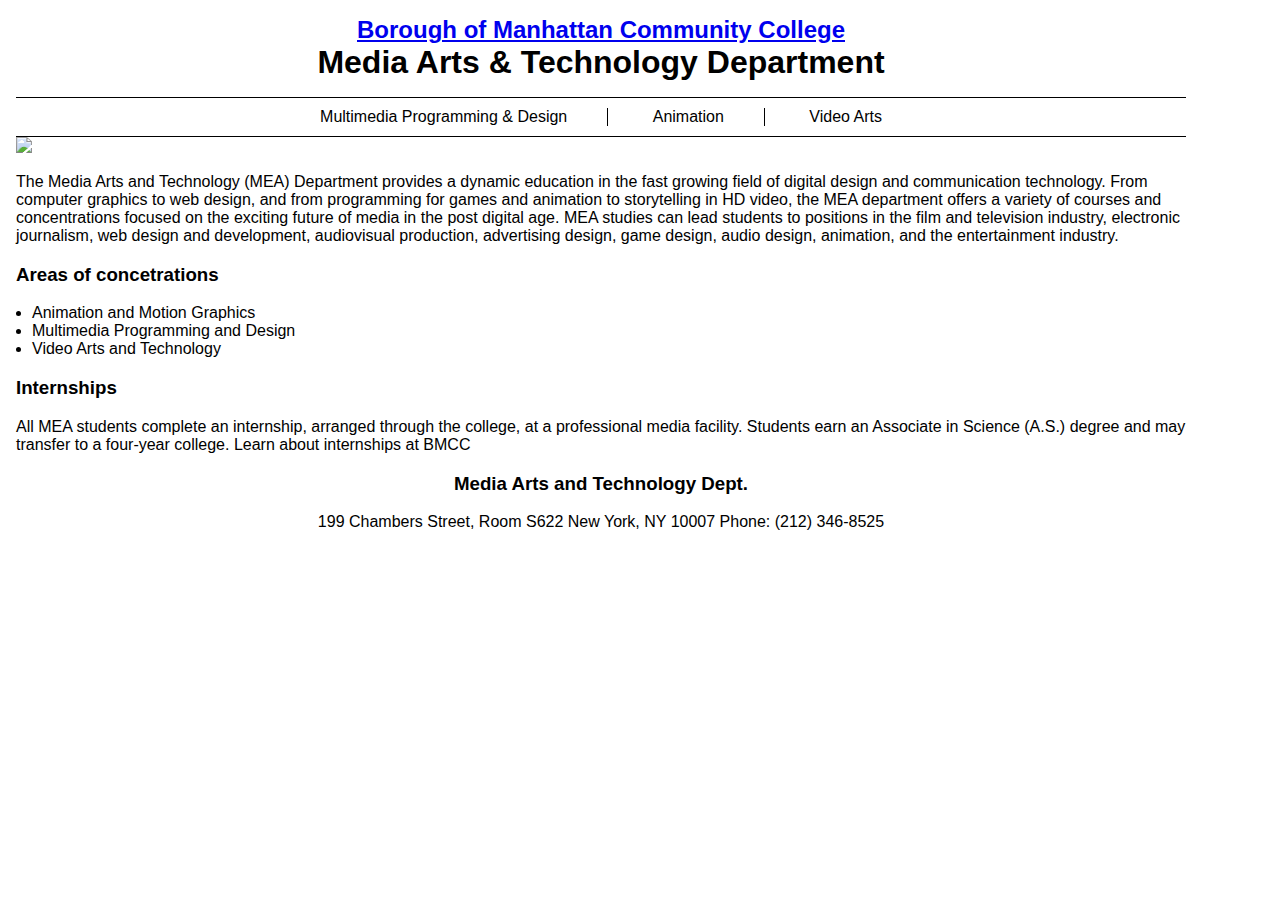
==== mmp200assign1/index.html @ 02f94771 "Add files via upload" ====
<!DOCTYPE html>
<html lang="en">
  <head>
    <meta charset="utf-8">
    <title>MEA</title>
    <link rel="stylesheet" href="main.css">
  </head>
  <body>
      <div id="wrapper">
        <header>
          <a href= "http://www.bmcc.cuny.edu/"><h2>Borough of Manhattan Community College</h2></a>
          <h1><a href="index.html">Media Arts & Technology Department</a></h1>
        </header>
        <nav>
          <ul>
            <li><a href="mmp.html">Multimedia Programming & Design </a></li>
            <li><a href="animation.html">Animation</a></li>
            <li><a href="videoarts.html">Video Arts</a></li>
          </ul>
        </nav>
        <a href="https://placeholder.com"><img src="http://via.placeholder.com/960x200"></a>
        <div id="content">
        <p>The Media Arts and Technology (MEA) Department provides a dynamic education in the fast growing field of digital
design and communication technology. From computer graphics to web design, and from programming for games and
animation to storytelling in HD video, the MEA department offers a variety of courses and concentrations focused on the
exciting future of media in the post digital age. MEA studies can lead students to positions in the film and television
industry, electronic journalism, web design and development, audiovisual production, advertising design, game design,
audio design, animation, and the entertainment industry.</p>
        <h3>Areas of concetrations</h3>
          <ul>
            <li>Animation and Motion Graphics</li>
            <li>Multimedia Programming and Design</li>
            <li>Video Arts and Technology</li>
          </ul>
        <h3>Internships</h3>
        <p>All MEA students complete an internship, arranged through the college, at a professional media facility. Students earn an
Associate in Science (A.S.) degree and may transfer to a four-year college. Learn about internships at BMCC</p>
        </div>
        <footer>
        <h3>Media Arts and Technology Dept.</h3></p>
        <p>199 Chambers Street, Room S622 New York, NY 10007 Phone: (212) 346-8525</p>
        </footer>
    </div>
  </body>
</html>
---- mmp200assign1/main.css ----
*{/*reset browser default */
	margin: 0;
	padding: 0;
}

body {
	font-family: 'Roboto', sans-serif;
	max-width: 1170px; /* width will be 1170px for viewports 1170 */
	padding: 1em;/*1em=1 font size*/

}
img {
	width: 100%; /* will be the same width of its parent element */
	
}
header, footer {
	text-align: center;
}
nav{
	border-top: solid 1px #000;
	border-bottom: solid 1px #000 ;
	margin-top: 1em;
}
nav li{/* li inside nav */
	display: inline-block;
	text-align: center;
	margin: 10px 40px; /* first value top and bottom second value left and right */
	margin-left: 0;
	border-right: solid 1px #000;
	padding-right: 40px;

}
nav li:last-child{
	border: none;
	margin-right: 0;
	padding-right: 0;
}
nav ul{
	text-align: center;
}
nav a{
	color: black;
	text-decoration: none;
}
a:link {

}
a:visited {

}
a:hover{

}
a:active{

}
h1 a{
	color:#000;
	text-decoration: none;

 }
 nav a:hover{
 	text-decoration: underline;
 	color: ;

 }
 h3, p{
 	margin: 1em 0;

 }
 #content ul{/*selects ul inside and element with id=content*/
 	padding-left: 1em;
 }
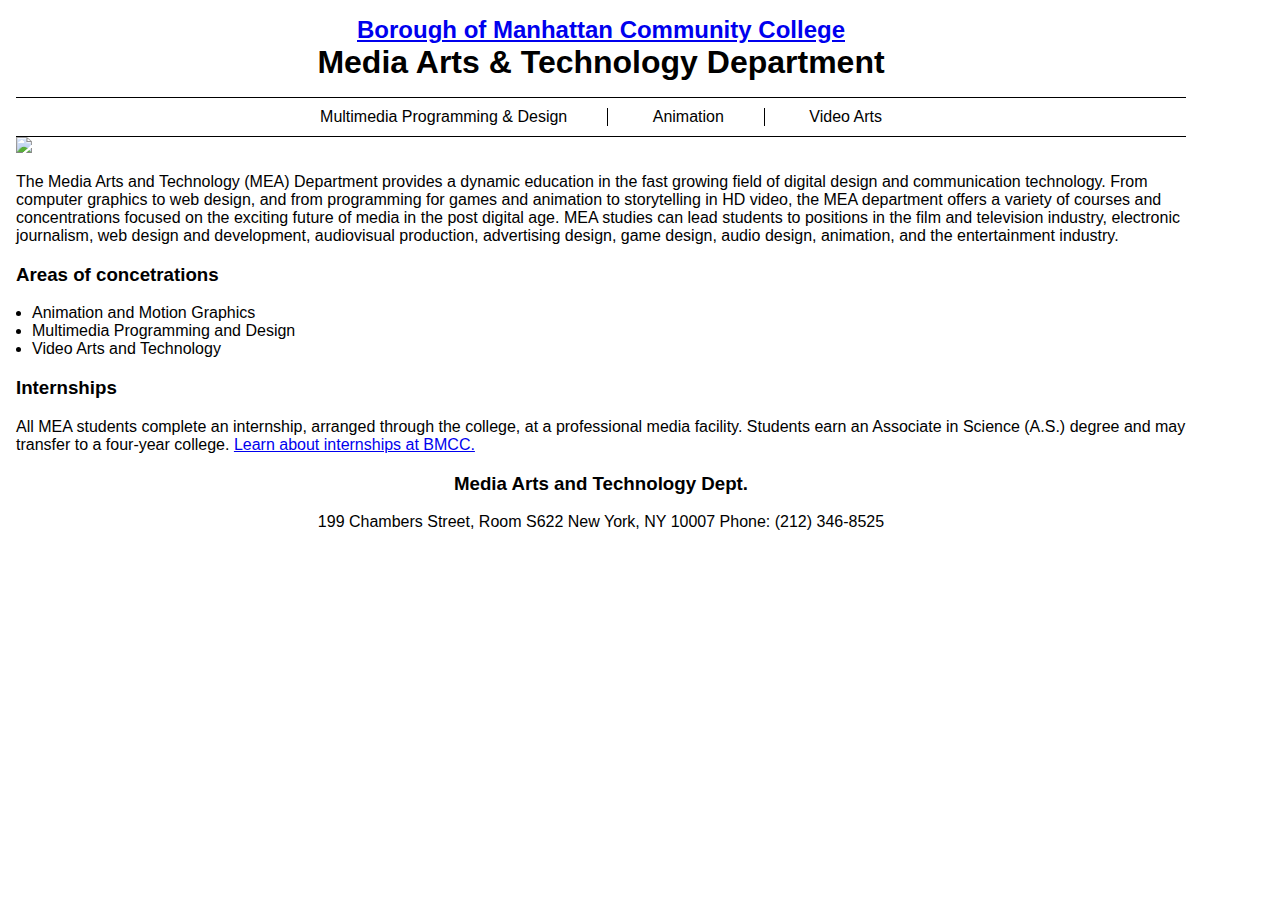
==== commit d5708148: "Update index.html" ====
--- a/mmp200assign1/index.html
+++ b/mmp200assign1/index.html
@@ -34,7 +34,7 @@
           </ul>
         <h3>Internships</h3>
         <p>All MEA students complete an internship, arranged through the college, at a professional media facility. Students earn an
-Associate in Science (A.S.) degree and may transfer to a four-year college. Learn about internships at BMCC</p>
+Associate in Science (A.S.) degree and may transfer to a four-year college. <a href="http://www.bmcc.cuny.edu/experiential/">Learn about internships at BMCC.</a></p>
         </div>
         <footer>
         <h3>Media Arts and Technology Dept.</h3></p>
@@ -42,4 +42,4 @@
         </footer>
     </div>
   </body>
-</html>+</html>
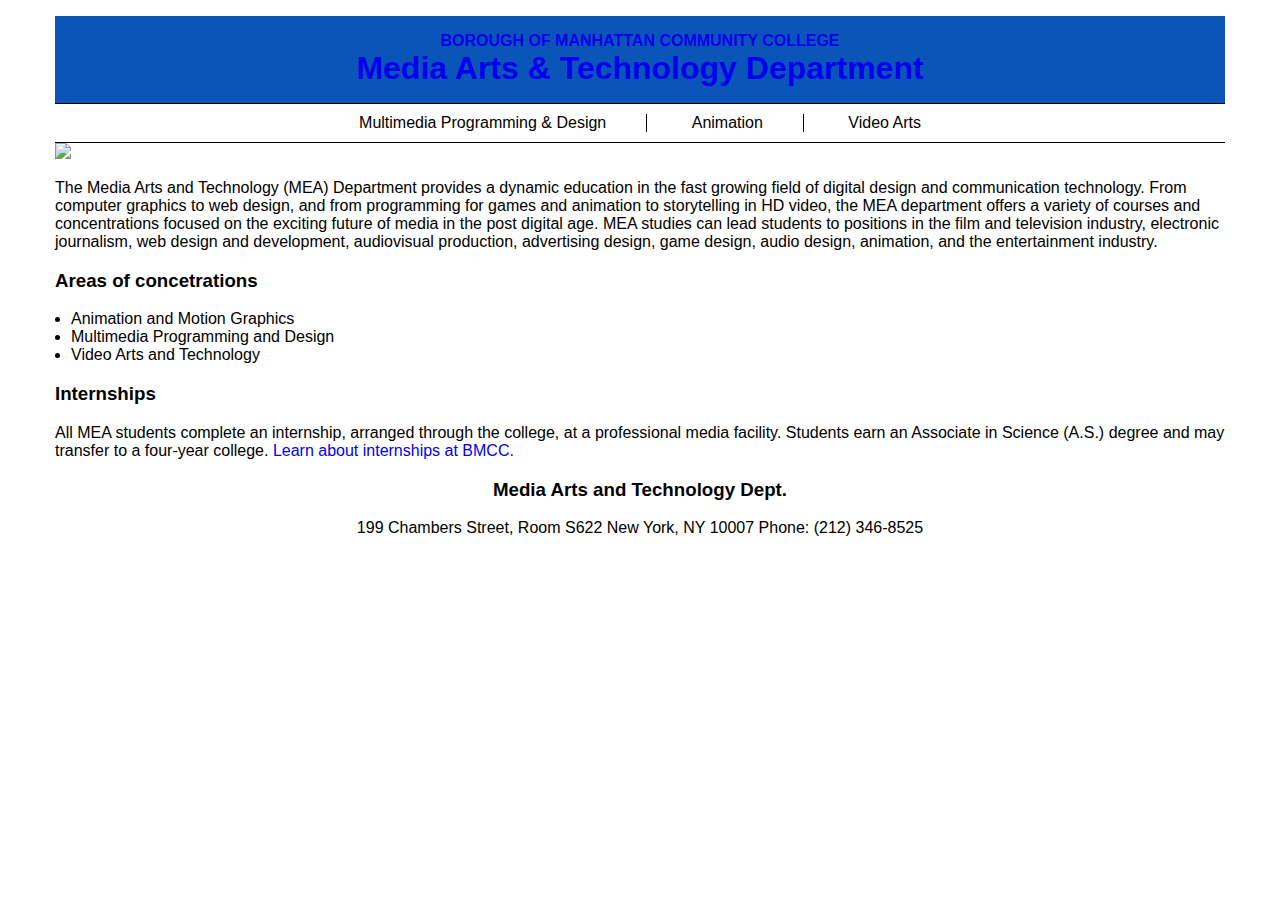
==== commit 792ad1e5: "Add files via upload" ====
--- a/mmp200assign1/index.html
+++ b/mmp200assign1/index.html
@@ -2,13 +2,14 @@
 <html lang="en">
   <head>
     <meta charset="utf-8">
+    <meta name="viewport" content="initial-scale=1">
     <title>MEA</title>
     <link rel="stylesheet" href="main.css">
   </head>
   <body>
       <div id="wrapper">
         <header>
-          <a href= "http://www.bmcc.cuny.edu/"><h2>Borough of Manhattan Community College</h2></a>
+          <h2><a href= "http://www.bmcc.cuny.edu/">Borough of Manhattan Community College</a></h2>
           <h1><a href="index.html">Media Arts & Technology Department</a></h1>
         </header>
         <nav>
@@ -18,7 +19,7 @@
             <li><a href="videoarts.html">Video Arts</a></li>
           </ul>
         </nav>
-        <a href="https://placeholder.com"><img src="http://via.placeholder.com/960x200"></a>
+        <img class="responsive-img" src="http://via.placeholder.com/960x200">
         <div id="content">
         <p>The Media Arts and Technology (MEA) Department provides a dynamic education in the fast growing field of digital
 design and communication technology. From computer graphics to web design, and from programming for games and
@@ -42,4 +43,4 @@
         </footer>
     </div>
   </body>
-</html>
+</html>--- a/mmp200assign1/main.css
+++ b/mmp200assign1/main.css
@@ -7,19 +7,18 @@
 	font-family: 'Roboto', sans-serif;
 	max-width: 1170px; /* width will be 1170px for viewports 1170 */
 	padding: 1em;/*1em=1 font size*/
+	margin: 0 auto;
 
 }
-img {
+.responsive-img {
 	width: 100%; /* will be the same width of its parent element */
 	
 }
-header, footer {
-	text-align: center;
-}
+
 nav{
 	border-top: solid 1px #000;
 	border-bottom: solid 1px #000 ;
-	margin-top: 1em;
+	
 }
 nav li{/* li inside nav */
 	display: inline-block;
@@ -43,25 +42,59 @@
 	text-decoration: none;
 }
 a:link {
+	text-decoration: none;
 
 }
+
 a:visited {
+	text-decoration: none;
+
 
 }
+
 a:hover{
+;
 
 }
 a:active{
 
 }
-h1 a{
-	color:#000;
-	text-decoration: none;
 
- }
+header, footer {
+	text-align: center;
+
+
+}
+header{
+	padding: 1em 1em;
+	background-color: #0b55b8;
+	color: #b7d5f8;
+}
+header a:visited{
+	color: #b7d5f8;
+
+}
+header a:hover{
+	color: white;
+
+}
+h2{
+	color: white;
+	text-transform: uppercase;
+	font-size: 1em;
+}
+h2 a:visited{
+	color: white;
+	text-transform: uppercase;
+	font-size: 1em;
+}
+
+
+
  nav a:hover{
- 	text-decoration: underline;
- 	color: ;
+ 	background-color: #fd6721;
+ 	color: white;
+ 	padding: 0.5em;
 
  }
  h3, p{
@@ -71,3 +104,16 @@
  #content ul{/*selects ul inside and element with id=content*/
  	padding-left: 1em;
  }
+
+ @media (max-width: 667px){
+ 	nav{
+ 		border: 0;
+ 	}
+ 	nav li {
+ 		display: block;
+ 		border-right: none;
+ 		border-bottom: solid 1px #000; 
+ 		padding: 0.5em 0;
+ 		margin-right: 0;
+ 	}
+ }
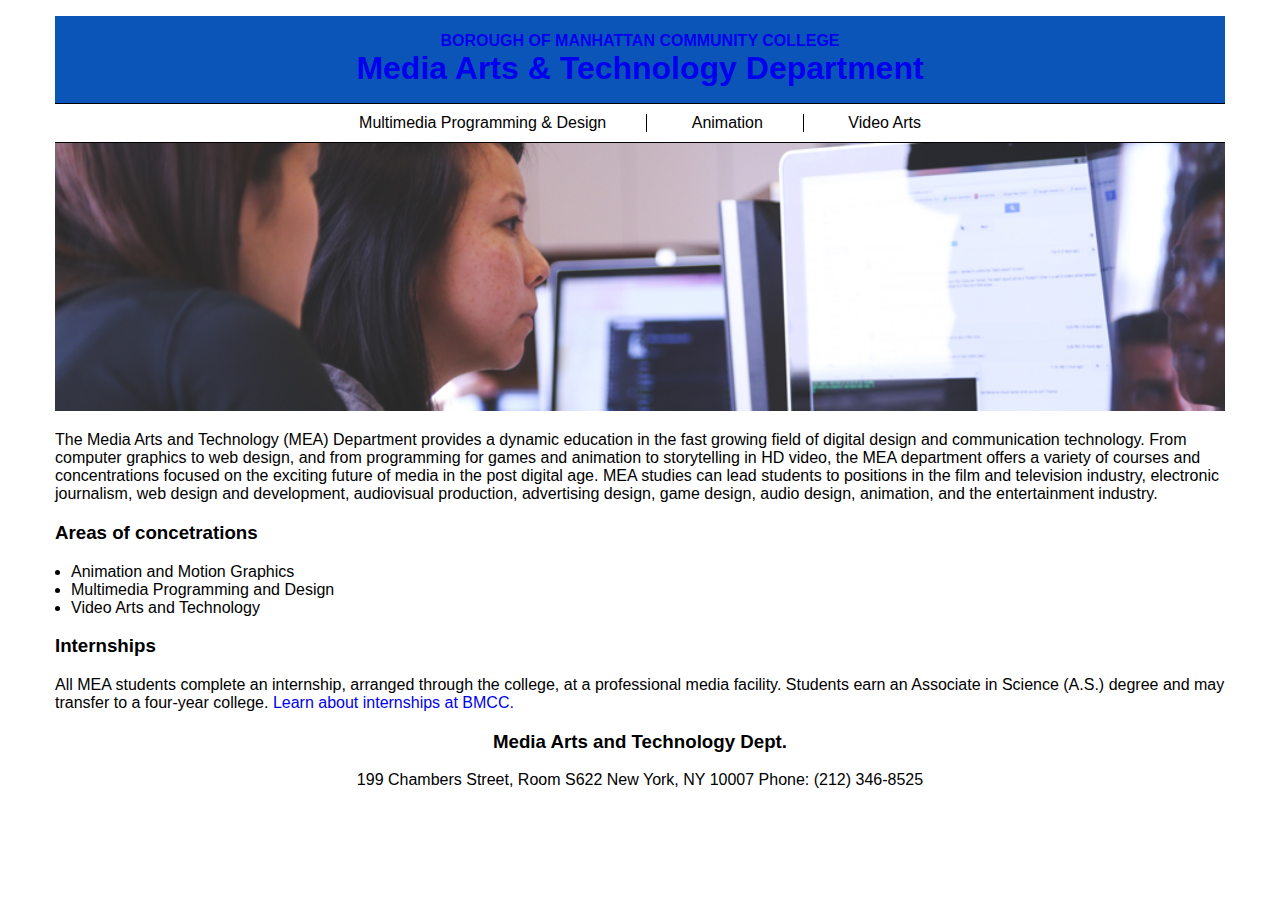
==== commit 807dd5ba: "Add files via upload" ====
--- a/mmp200assign1/index.html
+++ b/mmp200assign1/index.html
@@ -19,7 +19,7 @@
             <li><a href="videoarts.html">Video Arts</a></li>
           </ul>
         </nav>
-        <img class="responsive-img" src="http://via.placeholder.com/960x200">
+        <img class="responsive-img" src="images/mea.png">
         <div id="content">
         <p>The Media Arts and Technology (MEA) Department provides a dynamic education in the fast growing field of digital
 design and communication technology. From computer graphics to web design, and from programming for games and
